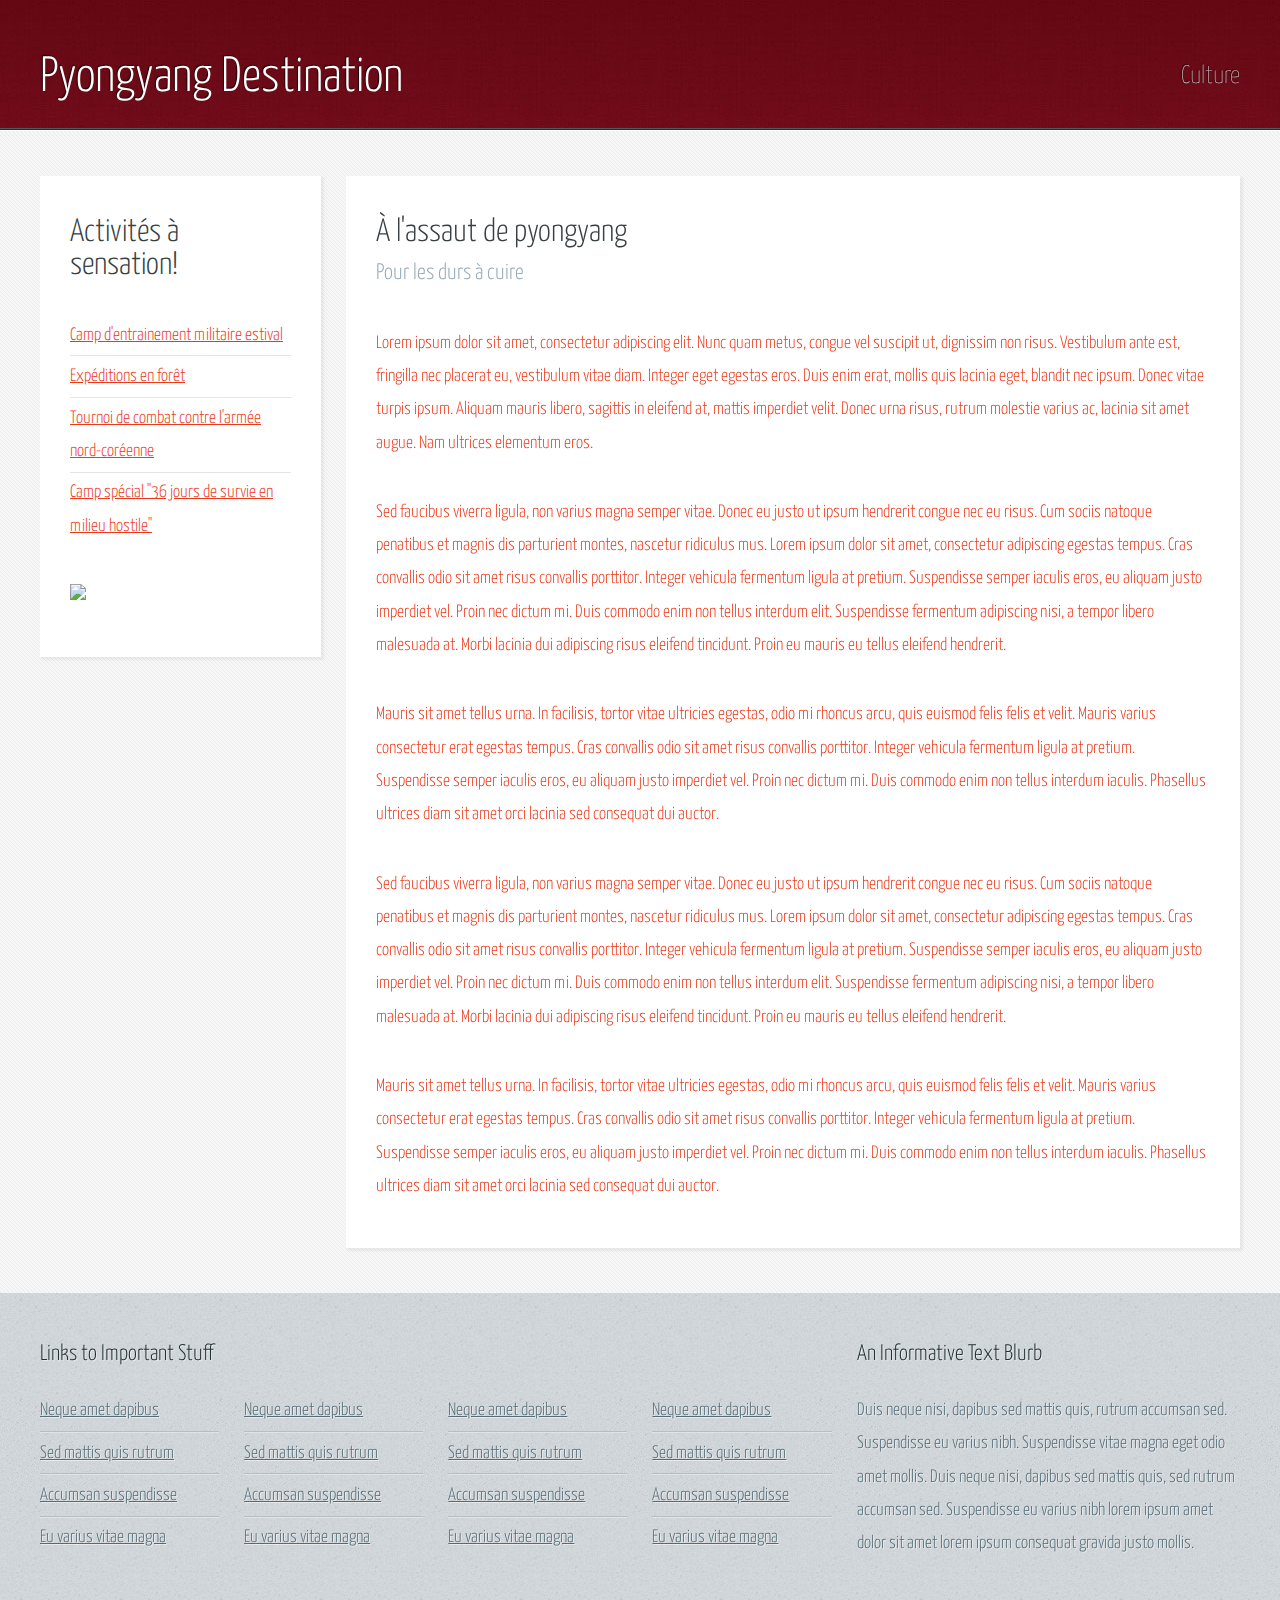
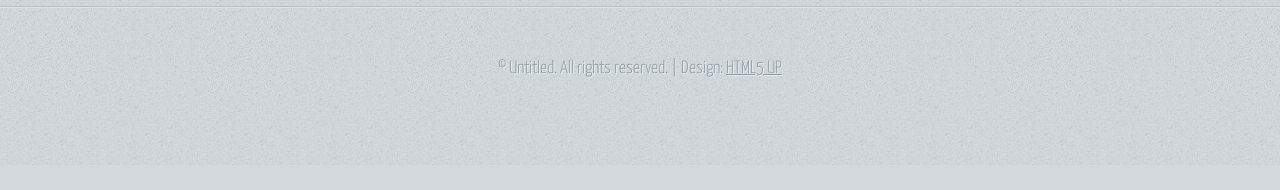
==== aventure.html @ ed65d7d1 "Ajouts d'éléments user story John 2" ====
<!DOCTYPE HTML>
<!--
	Halcyonic by HTML5 UP
	html5up.net | @n33co
	Free for personal and commercial use under the CCA 3.0 license (html5up.net/license)
-->
<html>
	<head>
		<title>Aventure à Pyongyang</title>
		<meta http-equiv="content-type" content="text/html; charset=utf-8" />
		<meta name="description" content="" />
		<meta name="keywords" content="" />
		<script src="js/jquery.min.js"></script>
		<script src="js/skel.min.js"></script>
		<script src="js/skel-layers.min.js"></script>
		<script src="js/init.js"></script>
		<noscript>
			<link rel="stylesheet" href="css/skel.css" />
			<link rel="stylesheet" href="css/style.css" />
			<link rel="stylesheet" href="css/style-desktop.css" />
		</noscript>
		<!--[if lte IE 9]><link rel="stylesheet" href="css/ie9.css" /><![endif]-->
		<!--[if lte IE 8]><script src="js/html5shiv.js"></script><![endif]-->
	</head>
	<body class="subpage">

		<!-- Header -->
			<div id="header-wrapper">
				<header id="header" class="container">
					<div class="row">
						<div class="12u">

							<!-- Logo -->
								<h1><a href="index.html" id="logo">Pyongyang Destination</a></h1>
							
							<!-- Nav -->
								<nav id="nav">
									<a href="culture.html">Culture</a>
								</nav>

						</div>
					</div>
				</header>
			</div>

		<!-- Content -->
			<div id="content-wrapper">
				<div id="content">
					<div class="container">
						<div class="row">
							<div class="3u">

								<!-- Sidebar -->
									<section>
										<header>
											<h2>Activités à sensation!</h2>
										</header>
										<ul class="link-list">
											<li><a href="#events">Camp d'entrainement militaire estival</a></li>
											<li><a href="#Musées">Expéditions en forêt</a></li>
                                            <li><a href="#places">Tournoi de combat contre l'armée nord-coréenne</a></li>
                                            <li><a href="#camps">Camp spécial "36 jours de survie en milieu hostile"</a></li>
										</ul>
										<img src="images/aventure.jpg" style="max-width:100%" />
									</section>

							</div>
							<div class="9u important(collapse)">
								
								<!-- Main Content -->
									<section>
										<header>
											<h2>À l'assaut de pyongyang</h2>
											<h3>Pour les durs à cuire</h3>
										</header>
										<p>
											Lorem ipsum dolor sit amet, consectetur adipiscing elit. Nunc quam metus, congue 
											vel suscipit ut, dignissim non risus. Vestibulum ante est, fringilla nec placerat 
											eu, vestibulum vitae diam. Integer eget egestas eros. Duis enim erat, mollis quis 
											lacinia eget, blandit nec ipsum. Donec vitae turpis ipsum. Aliquam mauris libero, 
											sagittis in eleifend at, mattis imperdiet velit. Donec urna risus, rutrum molestie 
											varius ac, lacinia sit amet augue. Nam ultrices elementum eros.
										</p>
										<p>
											Sed faucibus viverra ligula, non varius magna semper vitae. Donec eu justo ut ipsum 
											hendrerit congue nec eu risus. Cum sociis natoque penatibus et magnis dis parturient 
											montes, nascetur ridiculus mus. Lorem ipsum dolor sit amet, consectetur adipiscing 
											egestas tempus. Cras convallis odio sit amet risus convallis porttitor. Integer 
											vehicula fermentum ligula at pretium. Suspendisse semper iaculis eros, eu aliquam 
											justo imperdiet vel. Proin nec dictum mi. Duis commodo enim non tellus interdum 
											elit. Suspendisse fermentum adipiscing nisi, a tempor libero malesuada at. Morbi 
											lacinia dui adipiscing risus eleifend tincidunt. Proin eu mauris eu tellus eleifend 
											hendrerit.
										</p>
										<p>
											Mauris sit amet tellus urna. In facilisis, tortor vitae ultricies egestas, odio 
											mi rhoncus arcu, quis euismod felis felis et velit. Mauris varius consectetur erat 
											egestas tempus. Cras convallis odio sit amet risus convallis porttitor. Integer 
											vehicula fermentum ligula at pretium. Suspendisse semper iaculis eros, eu aliquam 
											justo imperdiet vel. Proin nec dictum mi. Duis commodo enim non tellus interdum 
											iaculis. Phasellus ultrices diam sit amet orci lacinia sed consequat dui auctor. 							
										</p>
										<p>
											Sed faucibus viverra ligula, non varius magna semper vitae. Donec eu justo ut ipsum 
											hendrerit congue nec eu risus. Cum sociis natoque penatibus et magnis dis parturient 
											montes, nascetur ridiculus mus. Lorem ipsum dolor sit amet, consectetur adipiscing 
											egestas tempus. Cras convallis odio sit amet risus convallis porttitor. Integer 
											vehicula fermentum ligula at pretium. Suspendisse semper iaculis eros, eu aliquam 
											justo imperdiet vel. Proin nec dictum mi. Duis commodo enim non tellus interdum 
											elit. Suspendisse fermentum adipiscing nisi, a tempor libero malesuada at. Morbi 
											lacinia dui adipiscing risus eleifend tincidunt. Proin eu mauris eu tellus eleifend 
											hendrerit.
										</p>
										<p>
											Mauris sit amet tellus urna. In facilisis, tortor vitae ultricies egestas, odio 
											mi rhoncus arcu, quis euismod felis felis et velit. Mauris varius consectetur erat 
											egestas tempus. Cras convallis odio sit amet risus convallis porttitor. Integer 
											vehicula fermentum ligula at pretium. Suspendisse semper iaculis eros, eu aliquam 
											justo imperdiet vel. Proin nec dictum mi. Duis commodo enim non tellus interdum 
											iaculis. Phasellus ultrices diam sit amet orci lacinia sed consequat dui auctor. 							
										</p>
									</section>

							</div>
						</div>
					</div>
				</div>
			</div>

		<!-- Footer -->
			<div id="footer-wrapper">
				<footer id="footer" class="container">
					<div class="row">
						<div class="8u">
						
							<!-- Links -->
								<section>
									<h2>Links to Important Stuff</h2>
									<div>
										<div class="row">
											<div class="3u">
												<ul class="link-list last-child">
													<li><a href="#">Neque amet dapibus</a></li>
													<li><a href="#">Sed mattis quis rutrum</a></li>
													<li><a href="#">Accumsan suspendisse</a></li>
													<li><a href="#">Eu varius vitae magna</a></li>
												</ul>
											</div>
											<div class="3u">
												<ul class="link-list last-child">
													<li><a href="#">Neque amet dapibus</a></li>
													<li><a href="#">Sed mattis quis rutrum</a></li>
													<li><a href="#">Accumsan suspendisse</a></li>
													<li><a href="#">Eu varius vitae magna</a></li>
												</ul>
											</div>
											<div class="3u">
												<ul class="link-list last-child">
													<li><a href="#">Neque amet dapibus</a></li>
													<li><a href="#">Sed mattis quis rutrum</a></li>
													<li><a href="#">Accumsan suspendisse</a></li>
													<li><a href="#">Eu varius vitae magna</a></li>
												</ul>
											</div>
											<div class="3u">
												<ul class="link-list last-child">
													<li><a href="#">Neque amet dapibus</a></li>
													<li><a href="#">Sed mattis quis rutrum</a></li>
													<li><a href="#">Accumsan suspendisse</a></li>
													<li><a href="#">Eu varius vitae magna</a></li>
												</ul>
											</div>
										</div>
									</div>
								</section>

						</div>
						<div class="4u">
							
							<!-- Blurb -->
								<section>
									<h2>An Informative Text Blurb</h2>
									<p>
										Duis neque nisi, dapibus sed mattis quis, rutrum accumsan sed. Suspendisse eu 
										varius nibh. Suspendisse vitae magna eget odio amet mollis. Duis neque nisi, 
										dapibus sed mattis quis, sed rutrum accumsan sed. Suspendisse eu varius nibh 
										lorem ipsum amet dolor sit amet lorem ipsum consequat gravida justo mollis.
									</p>
								</section>
						
						</div>
					</div>
				</footer>
			</div>

		<!-- Copyright -->
			<div id="copyright">
				&copy; Untitled. All rights reserved. | Design: <a href="http://html5up.net">HTML5 UP</a>
			</div>

	</body>
</html>
---- css/skel.css ----
/* Resets (http://meyerweb.com/eric/tools/css/reset/ | v2.0 | 20110126 | License: none (public domain)) */

	html,body,div,span,applet,object,iframe,h1,h2,h3,h4,h5,h6,p,blockquote,pre,a,abbr,acronym,address,big,cite,code,del,dfn,em,img,ins,kbd,q,s,samp,small,strike,strong,sub,sup,tt,var,b,u,i,center,dl,dt,dd,ol,ul,li,fieldset,form,label,legend,table,caption,tbody,tfoot,thead,tr,th,td,article,aside,canvas,details,embed,figure,figcaption,footer,header,hgroup,menu,nav,output,ruby,section,summary,time,mark,audio,video{margin:0;padding:0;border:0;font-size:100%;font:inherit;vertical-align:baseline;}article,aside,details,figcaption,figure,footer,header,hgroup,menu,nav,section{display:block;}body{line-height:1;}ol,ul{list-style:none;}blockquote,q{quotes:none;}blockquote:before,blockquote:after,q:before,q:after{content:'';content:none;}table{border-collapse:collapse;border-spacing:0;}body{-webkit-text-size-adjust:none}

/* Box Model */

	*, *:before, *:after {
		-moz-box-sizing: border-box;
		-webkit-box-sizing: border-box;
		box-sizing: border-box;
	}

/* Container */

	.container {
		margin-left: auto;
		margin-right: auto;

		/* width: (containers) */
		width: 1200px;
	}

	/* Modifiers */

		/* 125% */
			.container.\31 25\25 {
				width: 100%;

				/* max-width: (containers * 1.25) */
				max-width: 1500px;

				/* min-width: (containers) */
				min-width: 1200px;
			}

		/* 75% */
			.container.\37 5\25 {

				/* width: (containers * 0.75) */
				width: 900px;

			}

		/* 50% */
			.container.\35 0\25 {

				/* width: (containers * 0.50) */
				width: 600px;

			}

		/* 25% */
			.container.\32 5\25 {

				/* width: (containers * 0.25) */
				width: 300px;

			}

/* Grid */

	.row {
		border-bottom: solid 1px transparent;
	}

	.row > * {
		float: left;
	}

	.row:after, .row:before {
		content: '';
		display: block;
		clear: both;
		height: 0;
	}

	.row.uniform > * > :first-child {
		margin-top: 0;
	}

	.row.uniform > * > :last-child {
		margin-bottom: 0;
	}

	/* Gutters */

		/* Normal */

			.row > * {
				/* padding: (gutters.horizontal) 0 0 (gutters.vertical) */
				padding: 25px 0 0 25px;
			}

			.row {
				/* margin: -(gutters.horizontal) 0 -1px -(gutters.vertical) */
				margin: -25px 0 -1px -25px;
			}

			.row.uniform > * {
				/* padding: (gutters.vertical) 0 0 (gutters.vertical) */
				padding: 25px 0 0 25px;
			}

			.row.uniform {
				/* margin: -(gutters.vertical) 0 -1px -(gutters.vertical) */
				margin: -25px 0 -1px -25px;
			}

		/* 200% */

			.row.\32 00\25 > * {
				/* padding: (gutters.horizontal) 0 0 (gutters.vertical) */
				padding: 50px 0 0 50px;
			}

			.row.\32 00\25 {
				/* margin: -(gutters.horizontal) 0 -1px -(gutters.vertical) */
				margin: -50px 0 -1px -50px;
			}

			.row.uniform.\32 00\25 > * {
				/* padding: (gutters.vertical) 0 0 (gutters.vertical) */
				padding: 50px 0 0 50px;
			}

			.row.uniform.\32 00\25 {
				/* margin: -(gutters.vertical) 0 -1px -(gutters.vertical) */
				margin: -50px 0 -1px -50px;
			}

		/* 150% */

			.row.\31 50\25 > * {
				/* padding: (gutters.horizontal) 0 0 (gutters.vertical) */
				padding: 37.5px 0 0 37.5px;
			}

			.row.\31 50\25 {
				/* margin: -(gutters.horizontal) 0 -1px -(gutters.vertical) */
				margin: -37.5px 0 -1px -37.5px;
			}

			.row.uniform.\31 50\25 > * {
				/* padding: (gutters.vertical) 0 0 (gutters.vertical) */
				padding: 37.5px 0 0 37.5px;
			}

			.row.uniform.\31 50\25 {
				/* margin: -(gutters.vertical) 0 -1px -(gutters.vertical) */
				margin: -37.5px 0 -1px -37.5px;
			}

		/* 50% */

			.row.\35 0\25 > * {
				/* padding: (gutters.horizontal) 0 0 (gutters.vertical) */
				padding: 12.5px 0 0 12.5px;
			}

			.row.\35 0\25 {
				/* margin: -(gutters.horizontal) 0 -1px -(gutters.vertical) */
				margin: -12.5px 0 -1px -12.5px;
			}

			.row.uniform.\35 0\25 > * {
				/* padding: (gutters.vertical) 0 0 (gutters.vertical) */
				padding: 12.5px 0 0 12.5px;
			}

			.row.uniform.\35 0\25 {
				/* margin: -(gutters.vertical) 0 -1px -(gutters.vertical) */
				margin: -12.5px 0 -1px -12.5px;
			}

		/* 25% */

			.row.\32 5\25 > * {
				/* padding: (gutters.horizontal) 0 0 (gutters.vertical) */
				padding: 6.25px 0 0 6.25px;
			}

			.row.\32 5\25 {
				/* margin: -(gutters.horizontal) 0 -1px -(gutters.vertical) */
				margin: -6.25px 0 -1px -6.25px;
			}

			.row.uniform.\32 5\25 > * {
				/* padding: (gutters.vertical) 0 0 (gutters.vertical) */
				padding: 6.25px 0 0 6.25px;
			}

			.row.uniform.\32 5\25 {
				/* margin: -(gutters.vertical) 0 -1px -(gutters.vertical) */
				margin: -6.25px 0 -1px -6.25px;
			}

		/* 0% */

			.row.\30 \25 > * {
				padding: 0;
			}

			.row.\30 \25 {
				margin: 0 0 -1px 0;
			}

	/* Cells */

		.\31 2u, .\31 2u\24 { width: 100%; clear: none; margin-left: 0; }
		.\31 1u, .\31 1u\24 { width: 91.6666666667%; clear: none; margin-left: 0; }
		.\31 0u, .\31 0u\24 { width: 83.3333333333%; clear: none; margin-left: 0; }
		.\39 u, .\39 u\24 { width: 75%; clear: none; margin-left: 0; }
		.\38 u, .\38 u\24 { width: 66.6666666667%; clear: none; margin-left: 0; }
		.\37 u, .\37 u\24 { width: 58.3333333333%; clear: none; margin-left: 0; }
		.\36 u, .\36 u\24 { width: 50%; clear: none; margin-left: 0; }
		.\35 u, .\35 u\24 { width: 41.6666666667%; clear: none; margin-left: 0; }
		.\34 u, .\34 u\24 { width: 33.3333333333%; clear: none; margin-left: 0; }
		.\33 u, .\33 u\24 { width: 25%; clear: none; margin-left: 0; }
		.\32 u, .\32 u\24 { width: 16.6666666667%; clear: none; margin-left: 0; }
		.\31 u, .\31 u\24 { width: 8.3333333333%; clear: none; margin-left: 0; }

		.\31 2u\24 + *,
		.\31 1u\24 + *,
		.\31 0u\24 + *,
		.\39 u\24 + *,
		.\38 u\24 + *,
		.\37 u\24 + *,
		.\36 u\24 + *,
		.\35 u\24 + *,
		.\34 u\24 + *,
		.\33 u\24 + *,
		.\32 u\24 + *,
		.\31 u\24 + * {
			clear: left;
		}

		.\-11u { margin-left: 91.6666666667% }
		.\-10u { margin-left: 83.3333333333% }
		.\-9u { margin-left: 75% }
		.\-8u { margin-left: 66.6666666667% }
		.\-7u { margin-left: 58.3333333333% }
		.\-6u { margin-left: 50% }
		.\-5u { margin-left: 41.6666666667% }
		.\-4u { margin-left: 33.3333333333% }
		.\-3u { margin-left: 25% }
		.\-2u { margin-left: 16.6666666667% }
		.\-1u { margin-left: 8.3333333333% }
---- css/style.css ----
@import url(http://fonts.googleapis.com/css?family=Yanone+Kaffeesatz:400,300,200);

/*
	Halcyonic by HTML5 UP
	html5up.net | @n33co
	Free for personal and commercial use under the CCA 3.0 license (html5up.net/license)
*/

/*********************************************************************************/
/* Global                                                                        */
/*********************************************************************************/

/* Basic */

	body
	{
		background: #D4D9DD url('images/bg03.jpg');
	}

	body, input, textarea, select
	{
		color: #ed391b;
		font-size: 13.5pt;
		font-family: 'Yanone Kaffeesatz';
		line-height: 1.85em;
		font-weight: 300;
	}

	ul, ol, p, dl
	{
		margin: 0 0 2em 0;
	}

	a
	{
		text-decoration: underline;
	}
	
	a:hover
	{
		text-decoration: none;
	}

	section > :last-child, .last-child
	{
		margin-bottom: 0 !important;
	}

/* Multi-use */

	.link-list
	{
	}
	
		.link-list li
		{
			padding: 0.2em 0 0.2em 0;
		}
		
		.link-list li:first-child
		{
			padding-top: 0 !important;
			border-top: 0 !important;
		}
		
		.link-list li:last-child
		{
			padding-bottom: 0 !important;
			border-bottom: 0 !important;
		}

		#content .link-list li
		{
			border-bottom: solid 1px #e2e6e8;
		}

		#footer .link-list li
		{
			border-top: solid 1px #e0e4e6;
			border-bottom: solid 1px #b5bec3;
		}

	.quote-list
	{
	}
	
		.quote-list li
		{
			padding: 1em 0 1em 0;
			overflow: hidden;
		}
		
		.quote-list li:first-child
		{
			padding-top: 0 !important;
			border-top: 0 !important;
		}

		.quote-list li:last-child
		{
			padding-bottom: 0 !important;
			border-bottom: 0 !important;
		}

			.quote-list li img
			{
				float: left;
			}

			.quote-list li p
			{
				margin: 0 0 0 90px;
				font-size: 1.2em;
				font-style: italic;
			}
			
			.quote-list li span
			{
				display: block;
				margin-left: 90px;
				font-size: 0.9em;
				font-weight: 400;
			}

		#content .quote-list li
		{
			border-bottom: solid 1px #e2e6e8;
		}

		#footer .quote-list li
		{
			border-top: solid 1px #e0e4e6;
			border-bottom: solid 1px #b5bec3;
		}
	
	.check-list
	{
	}

		.check-list li
		{
			padding: 0.7em 0 0.7em 45px;
			font-size: 1.2em;
			background: url('images/icon-checkmark.png') 0px 1.05em no-repeat;
		}
		
		.check-list li:first-child
		{
			padding-top: 0 !important;
			border-top: 0 !important;
			background-position: 0 0.3em;
		}

		.check-list li:last-child
		{
			padding-bottom: 0 !important;
			border-bottom: 0 !important;
		}

		#content .check-list li
		{
			border-bottom: solid 1px #e2e6e8;
		}

		#footer .check-list li
		{
			border-top: solid 1px #e0e4e6;
			border-bottom: solid 1px #b5bec3;
		}
		
	.feature-image
	{
		display: block;
		margin: 0 0 2em 0;
		outline: 0;
	}
	
		.feature-image img
		{
			display: block;
			width: 100%;
		}

	.bordered-feature-image
	{
		display: block;
		background: #fff url('images/bg04.png');
		padding: 10px;
		box-shadow: 3px 3px 3px 1px rgba(0,0,0,0.15);
		margin: 0 0 1.5em 0;
		outline: 0;
	}
	
		.bordered-feature-image img
		{
			display: block;
			width: 100%;
		}
	
	.button-big
	{
		display: inline-block;
		background: #ed391b;
		color: #fff;
		text-decoration: none;
		font-size: 1.75em;
		font-weight: 300;
		padding: 15px 45px 15px 45px;
		outline: 0;
		border-radius: 10px;
		box-shadow: inset 0px 0px 0px 1px rgba(0,0,0,0.75), inset 0px 2px 0px 0px rgba(255,192,192,0.5), inset 0px 0px 0px 2px rgba(255,96,96,0.85), 3px 3px 3px 1px rgba(0,0,0,0.15);
		background-image: -moz-linear-gradient(top, #ed391b, #ce1a00);
		background-image: -webkit-linear-gradient(top, #ed391b, #ce1a00);
		background-image: -webkit-gradient(linear, 0% 0%, 0% 100%, from(#ed391b), to(#ce1a00));
		background-image: -ms-linear-gradient(top, #ed391b, #ce1a00);
		background-image: -o-linear-gradient(top, #ed391b, #ce1a00);
		background-image: linear-gradient(top, #ed391b, #ce1a00);
		text-shadow: -1px -1px 1px rgba(0,0,0,0.5);
	}

	.button-big:hover
	{
		background: #fd492b;
		box-shadow: inset 0px 0px 0px 1px rgba(0,0,0,0.75), inset 0px 2px 0px 0px rgba(255,192,192,0.5), inset 0px 0px 0px 2px rgba(255,96,96,0.85), 3px 3px 3px 1px rgba(0,0,0,0.15);
		background-image: -moz-linear-gradient(top, #fd492b, #de2a10);
		background-image: -webkit-linear-gradient(top, #fd492b, #de2a10);
		background-image: -webkit-gradient(linear, 0% 0%, 0% 100%, from(#fd492b), to(#de2a10));
		background-image: -ms-linear-gradient(top, #fd492b, #de2a10);
		background-image: -o-linear-gradient(top, #fd492b, #de2a10);
		background-image: linear-gradient(top, #fd492b, #de2a10);
	}

	.button-big:active
	{
		background: #ce1a00;
		box-shadow: inset 0px 0px 0px 1px rgba(0,0,0,0.75), inset 0px 2px 0px 0px rgba(255,192,192,0.5), inset 0px 0px 0px 2px rgba(255,96,96,0.85), 3px 3px 3px 1px rgba(0,0,0,0.15);
		background-image: -moz-linear-gradient(top, #ce1a00, #ed391b);
		background-image: -webkit-linear-gradient(top, #ce1a00, #ed391b);
		background-image: -webkit-gradient(linear, 0% 0%, 0% 100%, from(#ce1a00), to(#ed391b));
		background-image: -ms-linear-gradient(top, #ce1a00, #ed391b);
		background-image: -o-linear-gradient(top, #ce1a00, #ed391b);
		background-image: linear-gradient(top, #ce1a00, #ed391b);
	}
---- css/style-desktop.css ----
/*
	Halcyonic by HTML5 UP
	html5up.net | @n33co
	Free for personal and commercial use under the CCA 3.0 license (html5up.net/license)
*/

/*********************************************************************************/
/* Desktop (>= 480px)                                                            */
/*********************************************************************************/

/* Basic */

	body
	{
		min-width: 1200px;
	}

	section:last-child
	{
		margin-bottom: 0 !important;
	}

/* Wrappers */

	#header-wrapper
	{
		background: #ff0000 url('images/bg01.jpg');
		border-bottom: solid 1px #272d30;
		box-shadow: inset 0px -1px 0px 0px #51575a;
		text-shadow: -1px -1px 1px rgba(0,0,0,0.75);
	}

	.subpage #header-wrapper
	{
		height: 155px;
	}
	
	#features-wrapper
	{
		background: #353D40 url('images/bg02.jpg');
		border-bottom: solid 1px #272e31;
		padding: 45px 0 45px 0;
		text-shadow: -1px -1px 1px rgba(0,0,0,0.75);
	}
	
	#content-wrapper
	{
		background: #f7f7f7 url('images/bg04.png');
		border-top: solid 1px #fff;
		padding: 45px 0 45px 0;
	}
	
	#footer-wrapper
	{
		padding: 45px 0 45px 0;
		text-shadow: 1px 1px 1px rgba(255,255,255,1);
	}

/* Header */

	#header
	{
		min-height: 155px;
		position: relative;
	}

		#header h1
		{
			position: absolute;
			left: 0;
			bottom: 35px;
			font-size: 2.75em;
		}
	
			#header h1 a
			{
				color: #fff;
				text-decoration: none;
			}

		#header nav
		{
			position: absolute;
			right: 0;
			bottom: 35px;
			font-weight: 200;
		}
	
			#header nav a
			{
				color: #c6c8c8;
				text-decoration: none;
				font-size: 1.4em;
				margin-left: 60px;
				outline: 0;
			}

			#header nav a:hover
			{
				color: #f6f8f8;
			}

/* Banner */
	
	#banner
	{
		border-top: solid 1px #fff;
		box-shadow: inset 0px 1px 0px 0px #3e484a;
		padding: 35px 0 35px 0;
		color: #fff;
	}

		#banner .bordered-feature-image
		{
			margin-bottom: 0;
		}

		#banner p
		{	
			font-size: 2em;
			font-weight: 200;
			line-height: 1.25em;
			padding-right: 1em;
			margin: 0 0 1em 0;
		}

/* Features */

	#features
	{
		color: #a0a8ab;
	}
	
		#features h2
		{
			font-size: 1.25em;
			color: #fff;
			margin: 0 0 0.25em 0;
		}

		#features a
		{
			color: #e0e8eb;
		}
		
		#features strong
		{
			color: #fff;
		}

/* Content */

	#content
	{
	}
	
		#content section
		{
			background: #fff;
			padding: 40px 30px 45px 30px;
			box-shadow: 2px 2px 2px 1px rgba(128,128,128,0.1);
			margin: 0 0 10% 0;
		}

		#content h2
		{
			font-size: 1.8em;
			color: #373f42;
			margin: 0 0 0.25em 0;
		}
		
		#content h3
		{
			color: #96a9b5;
			font-size: 1.25em;
		}
		
		#content a
		{
			color: #ED391B;
		}
		
		#content header
		{
			margin: 0 0 2em 0;
		}

/* Footer */

	#footer
	{
		color: #546b76;
		text-shadow: 1px 1px 0px rgba(255,255,255,0.5);
	}
	
		#footer h2
		{
			font-size: 1.25em;
			color: #212f35;
			margin: 0 0 1em 0;
		}
		
		#footer a
		{
			color: #546b76;
		}

/* Copyright */

	#copyright
	{
		border-top: solid 1px #b5bec3;
		box-shadow: inset 0px 1px 0px 0px #e0e4e7;
		text-align: center;
		padding: 45px 0 80px 0;
		color: #8d9ca3;
		text-shadow: 1px 1px 0px rgba(255,255,255,0.5);
	}
	
		#copyright a
		{
			color: #8d9ca3;
		}
---- css/ie9.css ----
/*
	Halcyonic by HTML5 UP
	html5up.net | @n33co
	Free for personal and commercial use under the CCA 3.0 license (html5up.net/license)
*/

.button-big {
	background-image: url('images/button-big.svg');
}

.button-big:hover {
	background-image: url('images/button-big-hover.svg');
}

.button-big:active {
	background-image: url('images/button-big-active.svg');
}
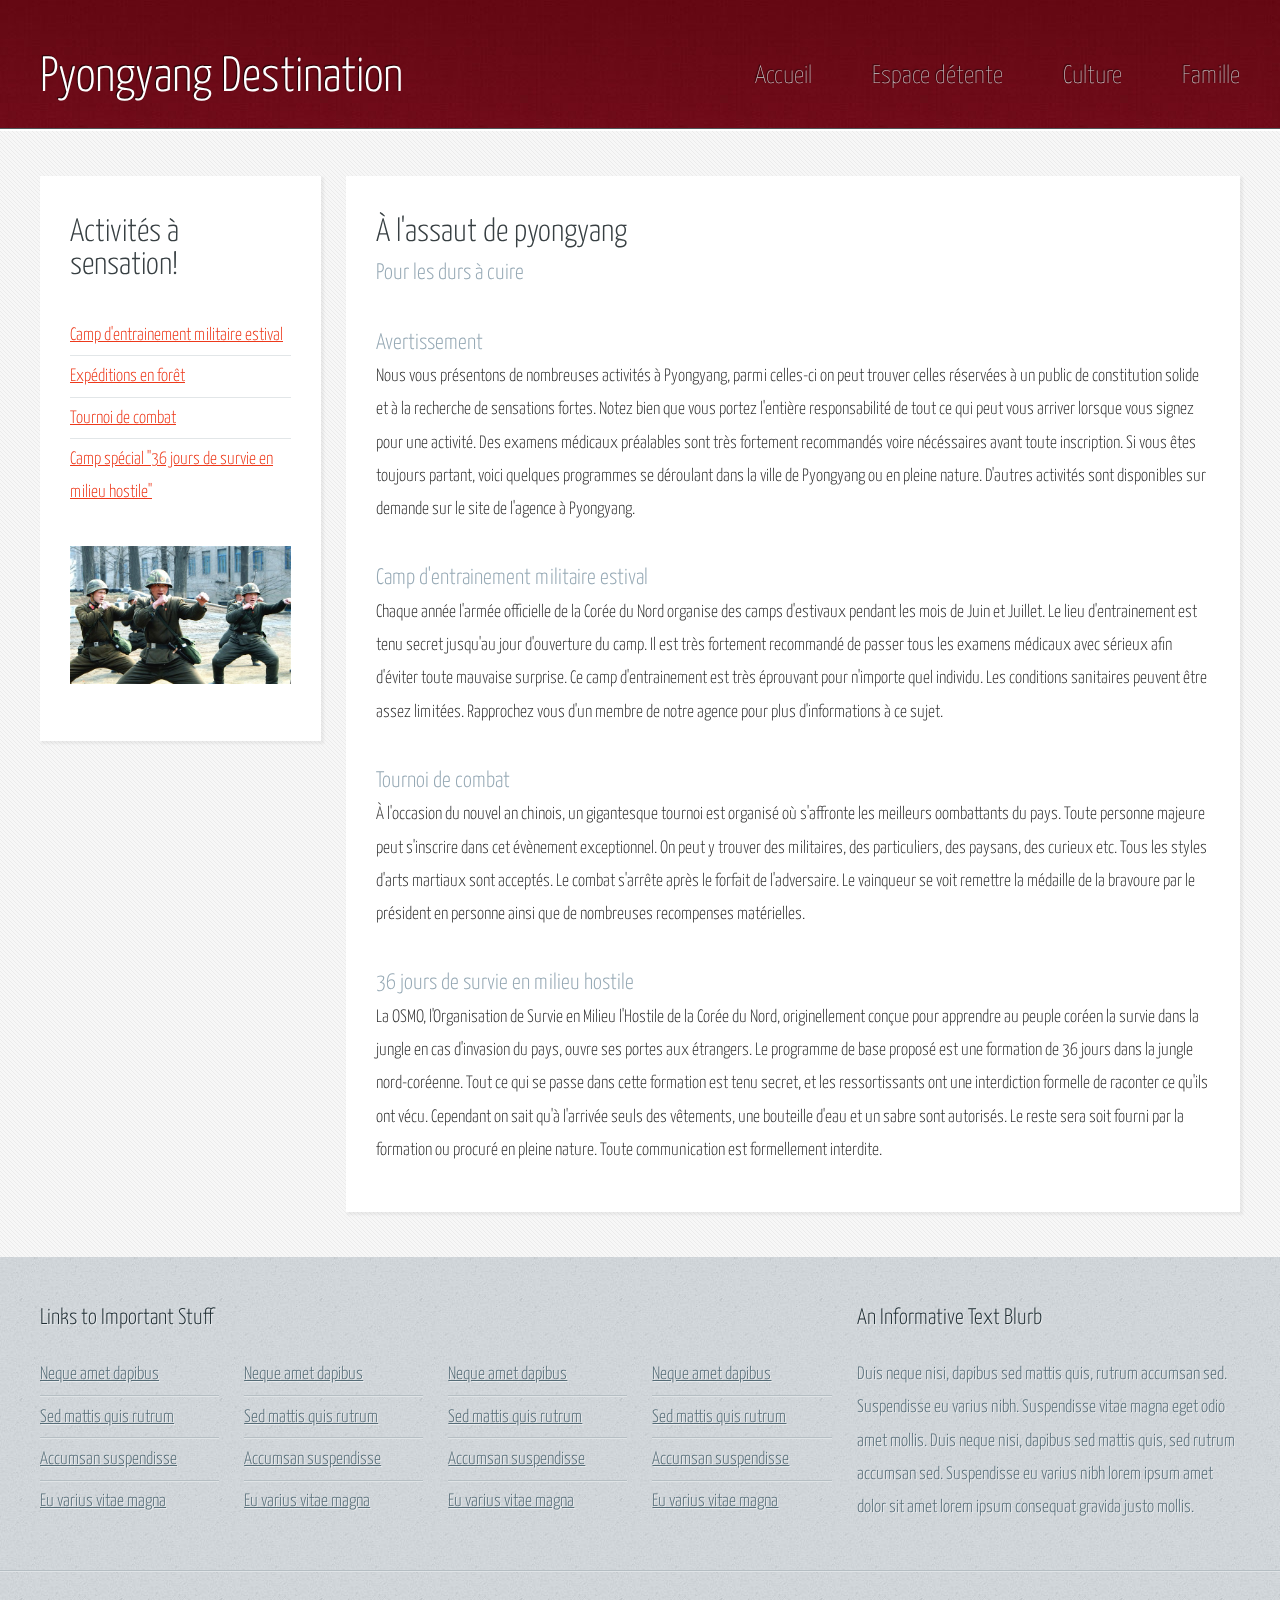
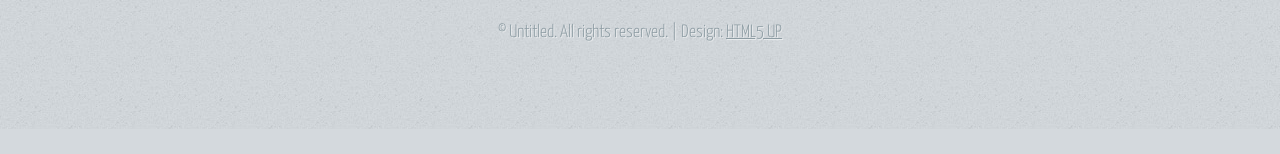
==== commit 911a735b: "ajout de contenu" ====
--- a/aventure.html
+++ b/aventure.html
@@ -58,7 +58,7 @@
 										<ul class="link-list">
 											<li><a href="#events">Camp d'entrainement militaire estival</a></li>
 											<li><a href="#Musées">Expéditions en forêt</a></li>
-                                            <li><a href="#places">Tournoi de combat contre l'armée nord-coréenne</a></li>
+                                            <li><a href="#places">Tournoi de combat</a></li>
                                             <li><a href="#camps">Camp spécial "36 jours de survie en milieu hostile"</a></li>
 										</ul>
 										<img src="images/aventure.jpg" style="max-width:100%" />
@@ -73,51 +73,38 @@
 											<h2>À l'assaut de pyongyang</h2>
 											<h3>Pour les durs à cuire</h3>
 										</header>
+										<h3>Avertissement</h3>
 										<p>
-											Lorem ipsum dolor sit amet, consectetur adipiscing elit. Nunc quam metus, congue 
-											vel suscipit ut, dignissim non risus. Vestibulum ante est, fringilla nec placerat 
-											eu, vestibulum vitae diam. Integer eget egestas eros. Duis enim erat, mollis quis 
-											lacinia eget, blandit nec ipsum. Donec vitae turpis ipsum. Aliquam mauris libero, 
-											sagittis in eleifend at, mattis imperdiet velit. Donec urna risus, rutrum molestie 
-											varius ac, lacinia sit amet augue. Nam ultrices elementum eros.
+											Nous vous présentons de nombreuses activités à Pyongyang, parmi celles-ci on peut trouver
+											celles réservées à un public de constitution solide et à la recherche de sensations fortes. 
+											Notez bien que vous portez l'entière responsabilité de tout ce qui peut vous arriver lorsque vous
+											signez pour une activité. Des examens médicaux préalables sont très fortement recommandés 
+											voire nécéssaires avant toute inscription.										
+											Si vous êtes toujours partant, voici quelques programmes se déroulant dans la ville
+											de Pyongyang ou en pleine nature. D'autres activités sont disponibles sur demande sur le site de l'agence à Pyongyang.
 										</p>
+										<h3>Camp d'entrainement militaire estival</h3>
 										<p>
-											Sed faucibus viverra ligula, non varius magna semper vitae. Donec eu justo ut ipsum 
-											hendrerit congue nec eu risus. Cum sociis natoque penatibus et magnis dis parturient 
-											montes, nascetur ridiculus mus. Lorem ipsum dolor sit amet, consectetur adipiscing 
-											egestas tempus. Cras convallis odio sit amet risus convallis porttitor. Integer 
-											vehicula fermentum ligula at pretium. Suspendisse semper iaculis eros, eu aliquam 
-											justo imperdiet vel. Proin nec dictum mi. Duis commodo enim non tellus interdum 
-											elit. Suspendisse fermentum adipiscing nisi, a tempor libero malesuada at. Morbi 
-											lacinia dui adipiscing risus eleifend tincidunt. Proin eu mauris eu tellus eleifend 
-											hendrerit.
+											Chaque année l'armée officielle de la Corée du Nord organise des camps d'estivaux pendant les mois de Juin et Juillet. 
+											Le lieu d'entrainement est tenu secret jusqu'au jour d'ouverture du camp. Il est très fortement recommandé de passer tous les 
+											examens médicaux avec sérieux afin d'éviter toute mauvaise surprise. Ce camp d'entrainement est très éprouvant pour n'importe quel 
+											individu. Les conditions sanitaires peuvent être assez limitées. 
+											Rapprochez vous d'un membre de notre agence pour plus d'informations à ce sujet. 
 										</p>
+										<h3>Tournoi de combat</h3>
 										<p>
-											Mauris sit amet tellus urna. In facilisis, tortor vitae ultricies egestas, odio 
-											mi rhoncus arcu, quis euismod felis felis et velit. Mauris varius consectetur erat 
-											egestas tempus. Cras convallis odio sit amet risus convallis porttitor. Integer 
-											vehicula fermentum ligula at pretium. Suspendisse semper iaculis eros, eu aliquam 
-											justo imperdiet vel. Proin nec dictum mi. Duis commodo enim non tellus interdum 
-											iaculis. Phasellus ultrices diam sit amet orci lacinia sed consequat dui auctor. 							
+											À l'occasion du nouvel an chinois, un gigantesque tournoi est organisé où s'affronte les meilleurs oombattants du pays. Toute personne
+											majeure peut s'inscrire dans cet évènement exceptionnel. On peut y trouver des militaires, des particuliers, des paysans, des curieux etc. 
+											Tous les styles d'arts martiaux sont acceptés. Le combat s'arrête après le forfait de l'adversaire. Le vainqueur se voit remettre la médaille 
+											de la bravoure par le président en personne ainsi que de nombreuses recompenses matérielles. 
 										</p>
+										<h3>36 jours de survie en milieu hostile</h3>
 										<p>
-											Sed faucibus viverra ligula, non varius magna semper vitae. Donec eu justo ut ipsum 
-											hendrerit congue nec eu risus. Cum sociis natoque penatibus et magnis dis parturient 
-											montes, nascetur ridiculus mus. Lorem ipsum dolor sit amet, consectetur adipiscing 
-											egestas tempus. Cras convallis odio sit amet risus convallis porttitor. Integer 
-											vehicula fermentum ligula at pretium. Suspendisse semper iaculis eros, eu aliquam 
-											justo imperdiet vel. Proin nec dictum mi. Duis commodo enim non tellus interdum 
-											elit. Suspendisse fermentum adipiscing nisi, a tempor libero malesuada at. Morbi 
-											lacinia dui adipiscing risus eleifend tincidunt. Proin eu mauris eu tellus eleifend 
-											hendrerit.
-										</p>
-										<p>
-											Mauris sit amet tellus urna. In facilisis, tortor vitae ultricies egestas, odio 
-											mi rhoncus arcu, quis euismod felis felis et velit. Mauris varius consectetur erat 
-											egestas tempus. Cras convallis odio sit amet risus convallis porttitor. Integer 
-											vehicula fermentum ligula at pretium. Suspendisse semper iaculis eros, eu aliquam 
-											justo imperdiet vel. Proin nec dictum mi. Duis commodo enim non tellus interdum 
-											iaculis. Phasellus ultrices diam sit amet orci lacinia sed consequat dui auctor. 							
+											La OSMO, l'Organisation de Survie en Milieu l'Hostile de la Corée du Nord, originellement conçue pour apprendre au peuple coréen la survie dans la jungle
+											en cas d'invasion du pays, ouvre ses portes aux étrangers. Le programme de base proposé est une formation de 36 jours dans la jungle nord-coréenne. Tout ce qui
+											se passe dans cette formation est tenu secret, et les ressortissants ont une interdiction formelle de raconter ce qu'ils ont vécu. Cependant on sait qu'à l'arrivée
+											seuls des vêtements, une bouteille d'eau et un sabre sont autorisés. Le reste sera soit fourni par la formation ou procuré en pleine nature. 
+											Toute communication est formellement interdite.
 										</p>
 									</section>
 
--- a/css/style.css
+++ b/css/style.css
@@ -19,7 +19,7 @@
 
 	body, input, textarea, select
 	{
-		color: #ed391b;
+		color: #333;
 		font-size: 13.5pt;
 		font-family: 'Yanone Kaffeesatz';
 		line-height: 1.85em;
--- a/css/style-desktop.css
+++ b/css/style-desktop.css
@@ -25,7 +25,7 @@
 	#header-wrapper
 	{
 		background: #ff0000 url('images/bg01.jpg');
-		border-bottom: solid 1px #272d30;
+		border-bottom: solid 1px #fff;
 		box-shadow: inset 0px -1px 0px 0px #51575a;
 		text-shadow: -1px -1px 1px rgba(0,0,0,0.75);
 	}
@@ -37,7 +37,7 @@
 	
 	#features-wrapper
 	{
-		background: #353D40 url('images/bg02.jpg');
+		background: #353D40 url('images/bg02blue.jpg');
 		border-bottom: solid 1px #272e31;
 		padding: 45px 0 45px 0;
 		text-shadow: -1px -1px 1px rgba(0,0,0,0.75);
